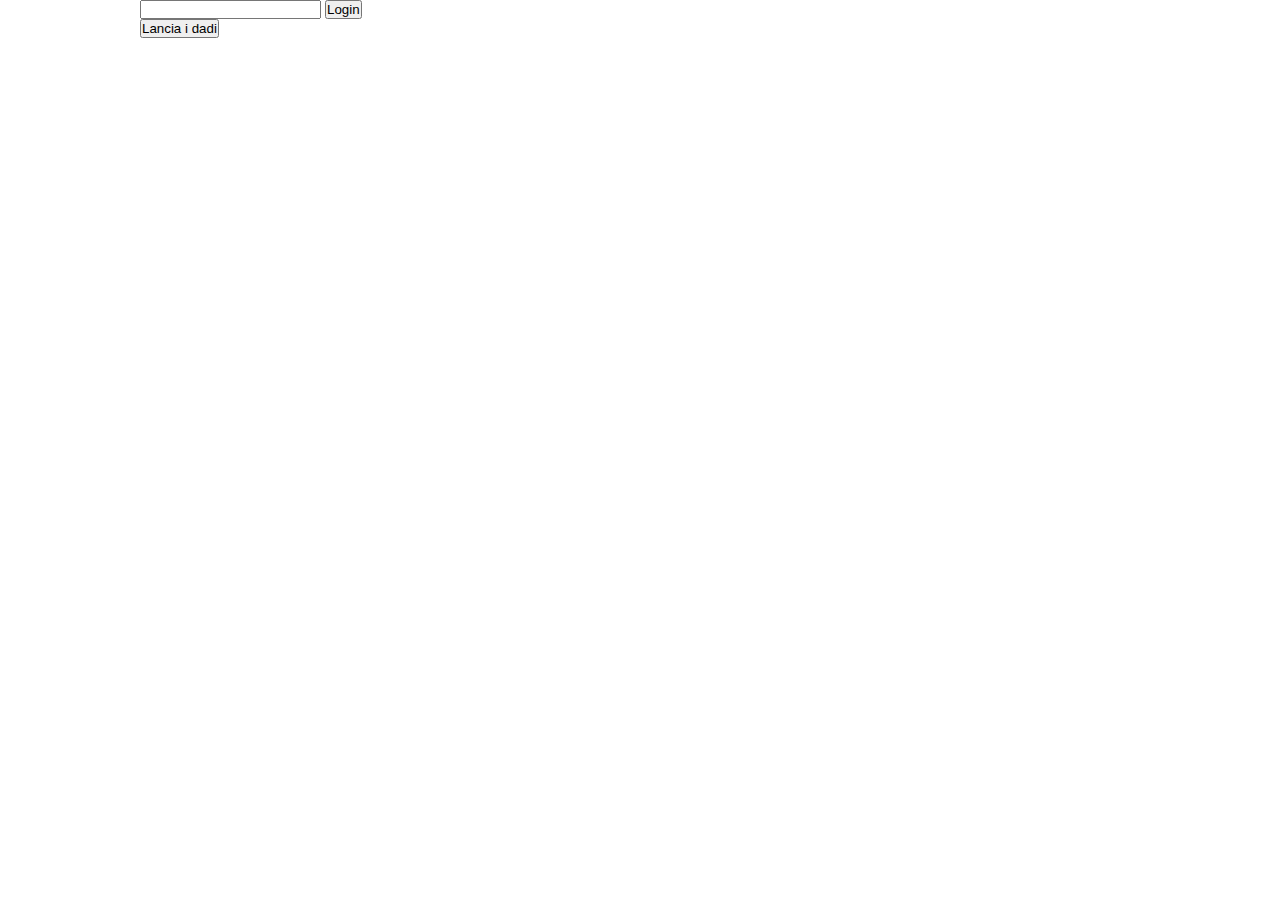
==== index.html @ ead1e4b0 "es.mail" ====
<!DOCTYPE html>
<html lang="en">
<head>
    <meta charset="UTF-8">
    <meta http-equiv="X-UA-Compatible" content="IE=edge">
    <meta name="viewport" content="width=device-width, initial-scale=1.0">
    <link href="https://cdn.jsdelivr.net/npm/bootstrap@5.2.2/dist/css/bootstrap.min.css" rel="stylesheet" integrity="sha384-Zenh87qX5JnK2Jl0vWa8Ck2rdkQ2Bzep5IDxbcnCeuOxjzrPF/et3URy9Bv1WTRi" crossorigin="anonymous">
    <link rel="stylesheet" href="css/style.css">
    <title>Mail & Dice</title>
</head>
<body>
    <div class="my-container mt-5">
        <div>
            <input type="text" id="e-mail">
            <input type="button" id="send-mail" value="Login">
            <span id="result"></span>
        </div>
        <div class="mt-3">
            <input type="button" id="throw" value="Lancia i dadi">
            <span id="result-game"></span>

        </div>
    </div>

    <script src="js/script.js"></script>
</body>
</html>
---- css/style.css ----
*{
    margin: 0;
    padding: 0;
    box-sizing: border-box;
}
.my-container{
    max-width: 1000px;
    margin: auto;
}
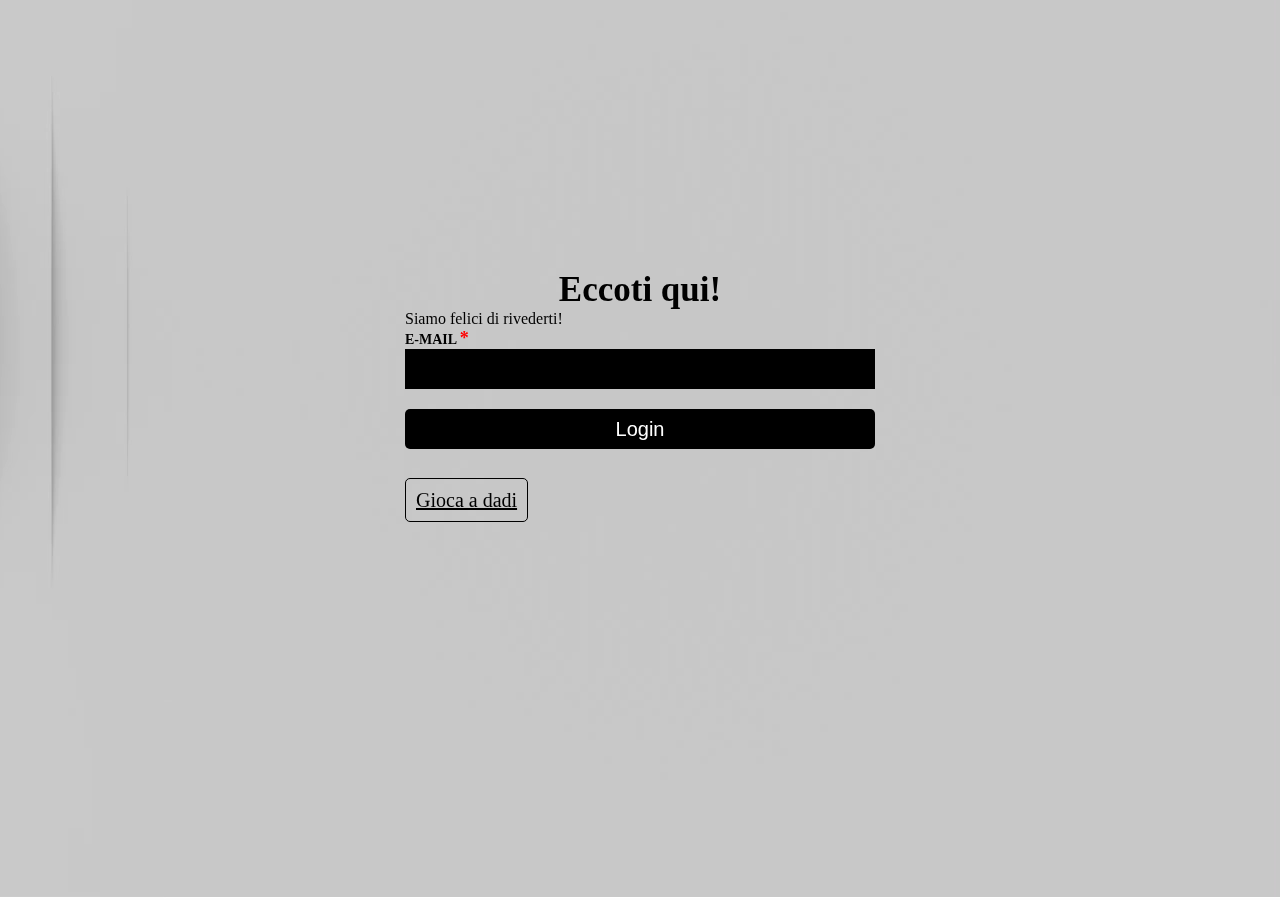
==== commit c0bc0847: "page-login" ====
--- a/index.html
+++ b/index.html
@@ -4,21 +4,30 @@
     <meta charset="UTF-8">
     <meta http-equiv="X-UA-Compatible" content="IE=edge">
     <meta name="viewport" content="width=device-width, initial-scale=1.0">
+    <link rel="stylesheet" href="https://cdnjs.cloudflare.com/ajax/libs/font-awesome/6.2.0/css/all.min.css" integrity="sha512-xh6O/CkQoPOWDdYTDqeRdPCVd1SpvCA9XXcUnZS2FmJNp1coAFzvtCN9BmamE+4aHK8yyUHUSCcJHgXloTyT2A==" crossorigin="anonymous" referrerpolicy="no-referrer" />
     <link href="https://cdn.jsdelivr.net/npm/bootstrap@5.2.2/dist/css/bootstrap.min.css" rel="stylesheet" integrity="sha384-Zenh87qX5JnK2Jl0vWa8Ck2rdkQ2Bzep5IDxbcnCeuOxjzrPF/et3URy9Bv1WTRi" crossorigin="anonymous">
     <link rel="stylesheet" href="css/style.css">
     <title>Mail & Dice</title>
 </head>
 <body>
-    <div class="my-container mt-5">
-        <div>
-            <input type="text" id="e-mail">
-            <input type="button" id="send-mail" value="Login">
-            <span id="result"></span>
-        </div>
-        <div class="mt-3">
-            <input type="button" id="throw" value="Lancia i dadi">
-            <span id="result-game"></span>
+    <video autoplay muted loop id="myVideo">
+        <source src="video/waves.mov" type="video/mp4">
+    </video>
+    <div class="accedi">
 
+        <!-- box centrale con il login -->
+        <div class="box_login flex_login">
+
+            <!-- box di sinistra con user name e password -->
+            <div class="left_accedi">
+                <div><h1>Eccoti qui!</h1></div>
+                <div class="text-center">Siamo felici di rivederti!</div>
+                <div class="user_name">E-MAIL <span>*</span></div>
+                <input type="text" id="e-mail">
+                <input type="button" id="send-mail" value="Login" class="my-btn">
+                <div id="result" class="text-center text-danger my-4 fs-4"></div>
+                <a href="pages/page2.html" class="my-btn2 text-decoration-none"><i class="fa-solid fa-dice me-2"></i>Gioca a dadi</a>
+            </div>
         </div>
     </div>
 
--- a/css/style.css
+++ b/css/style.css
@@ -3,7 +3,76 @@
     padding: 0;
     box-sizing: border-box;
 }
-.my-container{
-    max-width: 1000px;
-    margin: auto;
-}+#myVideo {
+    position: fixed;
+    right: 0;
+    bottom: 0;
+    min-width: 100%;
+    min-height: 100%;
+}
+/* pagina di accedi*/
+.accedi{
+    background-clip: url('../video/waves.mov');
+    height: 100vh;
+    display: flex;
+    align-items: center;
+    justify-content: center;
+    /* color: white; */
+    position: relative;
+}
+.accedi .box_login{
+    width: 550px;
+    height: 400px;
+    background-color:  transparent; 
+    border-radius: 10px;
+}
+/* #23272A */
+.accedi .flex_login{
+    display: flex;
+}
+
+/* box login di sinistra */
+.accedi .flex_login .left_accedi{
+    width: 100%;
+    /* color: gray; */
+    padding: 20px 40px 40px;
+}
+.left_accedi h1{
+    text-align: center;
+    font-size: 35px;
+}
+.left_accedi .user_name{
+    font-size: 14px;
+    font-weight: bold;
+}
+.left_accedi span{
+    color: red;
+    font-size: 18px;
+}
+.left_accedi input{
+    width: 100%;
+    height: 40px;
+    background-color: black;
+    border: 0;
+    color: white;
+    font-size: 20px;
+}
+.left_accedi [class*=my-btn]{
+    text-align: center;
+    color: white;
+    background-color:  black;/*#255EE9*/
+    border-radius: 5px;
+    margin-top: 20px;
+    font-size: 20px;
+}
+.left_accedi .my-btn2{
+    background-color: transparent;
+    border: 1px solid black;
+    color: black;
+    padding: 10px;
+}
+#result{
+    height: 40px;
+
+}
+
